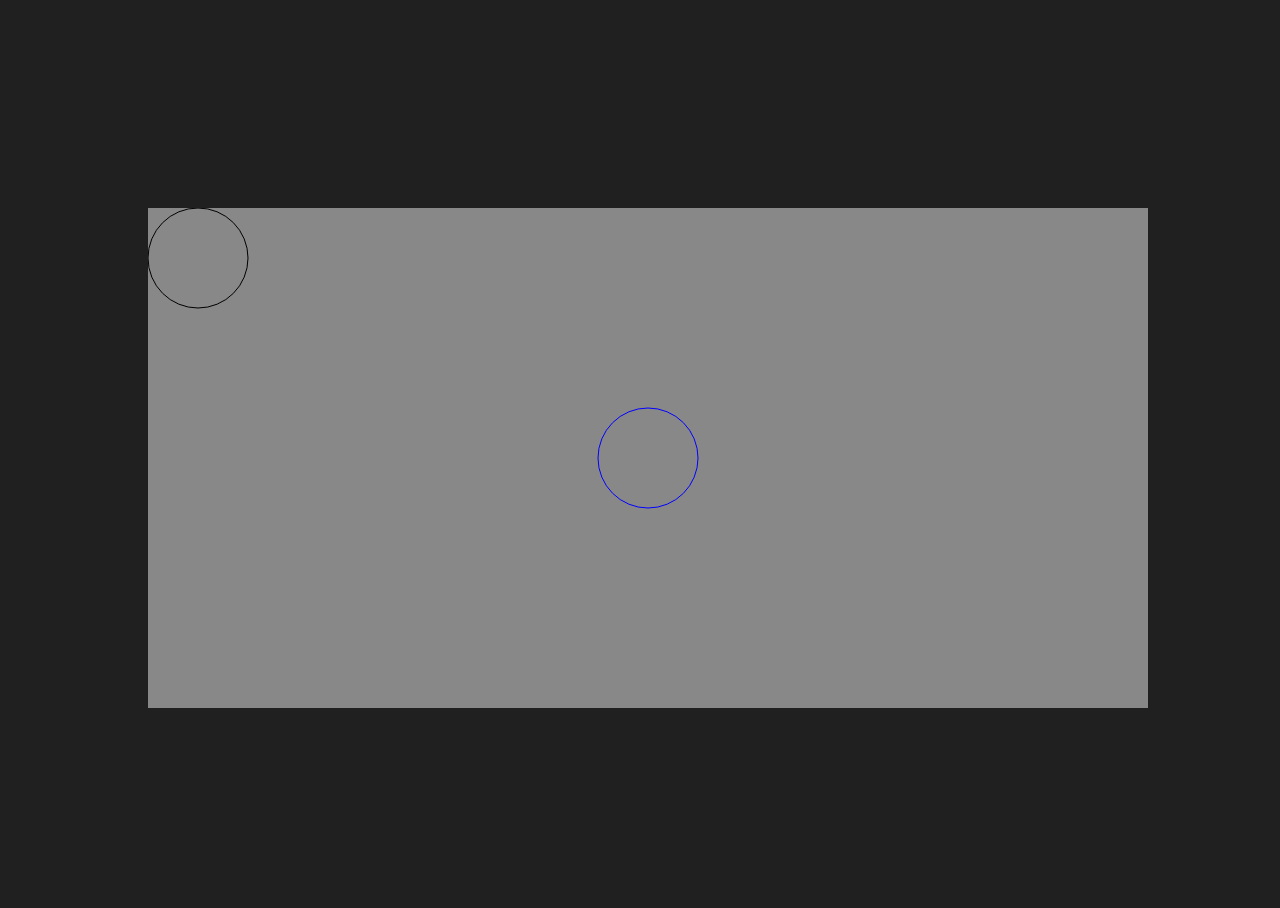
==== index.html @ 9e9cea3a "Rename Colisao circular.html to index.html" ====
<!DOCTYPE html>
<html>
    <head>
        <meta charset="utf-8"/>
        <title> Colisão retangular </title>
        <link rel="stylesheet" type="text/css" href="css/estilo.css"></link>
        <script type="text/javascript" src="js/colisao_circular.js"></script>
    </head>
    <body>
        <canvas id="canvas" width="1000px" height="500px"></canvas>
    </body>
</html>
---- css/estilo.css ----
html, body{
    width: 100%;
    height: 100%;
}
body{
    background-color: #202020;
    display: flex;
    justify-content: center;
    align-items: center;
}
canvas{
    background-color: #888;    
}
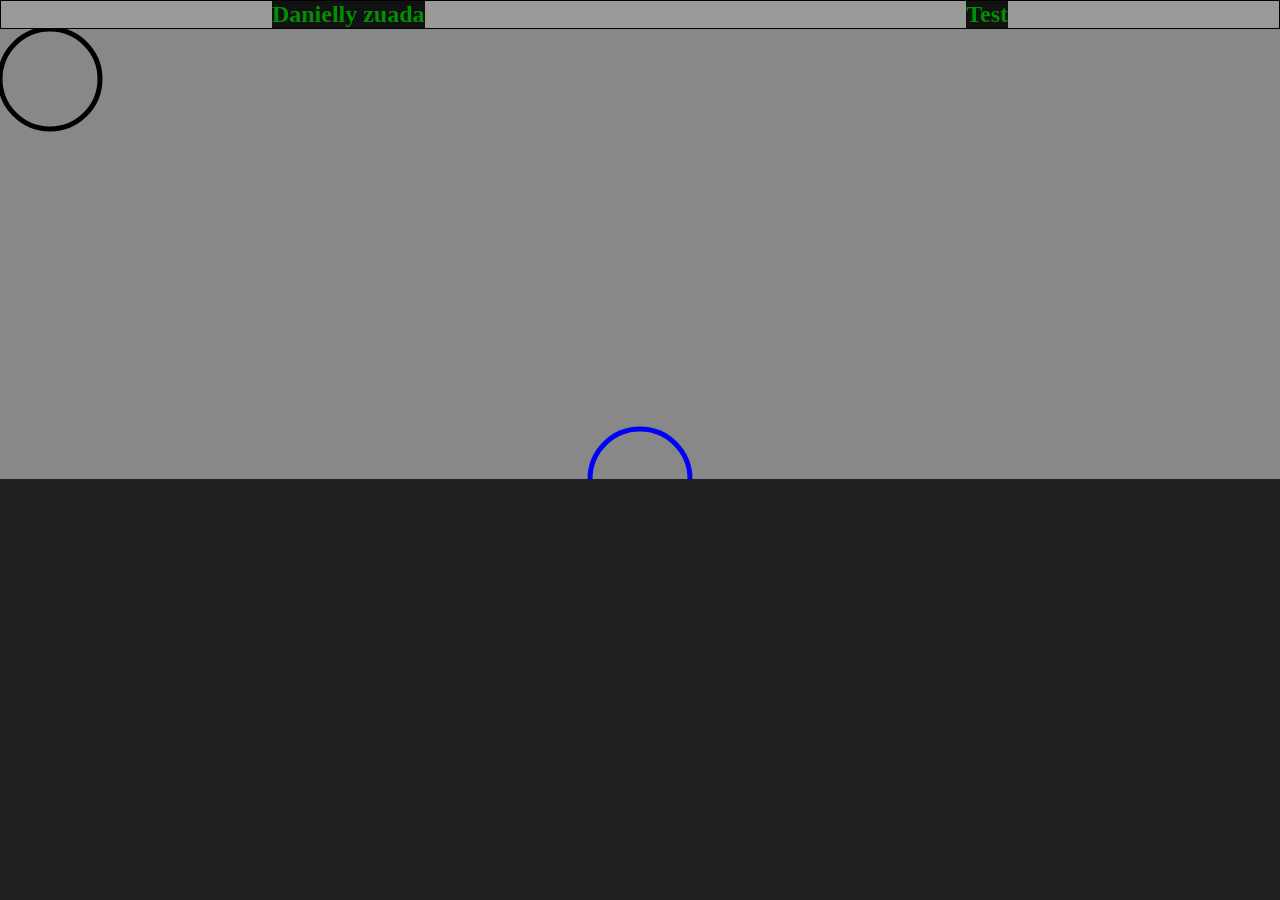
==== commit d2598be8: "Test" ====
--- a/index.html
+++ b/index.html
@@ -2,11 +2,19 @@
 <html>
     <head>
         <meta charset="utf-8"/>
-        <title> Colisão retangular </title>
+        <title> Portfólio - Vinicius </title>
         <link rel="stylesheet" type="text/css" href="css/estilo.css"></link>
         <script type="text/javascript" src="js/colisao_circular.js"></script>
     </head>
     <body>
-        <canvas id="canvas" width="1000px" height="500px"></canvas>
+    	<div>
+    		<nav id="navigation">
+    			<h1 class="title">Danielly zuada</h1>	
+    			<h2 class="title">Test</h1>	
+    		</nav>
+    	</div>
+    	<div>
+        	<canvas id="canvas"></canvas>
+        </div>
     </body>
 </html>
--- a/css/estilo.css
+++ b/css/estilo.css
@@ -1,13 +1,31 @@
 html, body{
     width: 100%;
     height: 100%;
+    margin: 0;
+    padding: 0;
 }
 body{
     background-color: #202020;
-    display: flex;
-    justify-content: center;
-    align-items: center;
+    display: table;
 }
 canvas{
     background-color: #888;    
+    display: flex;
+	align-items: stretch;
+	margin: auto;
+}
+
+nav{
+	display: flex;
+	align-items: stretch;
+    margin: 0;
+    border: 1px solid black; 
+    padding: 0;
+	background-color: #999999;
+}
+
+.title {
+	margin: auto;
+	background-color: #111111;
+	color: #009000;
 }
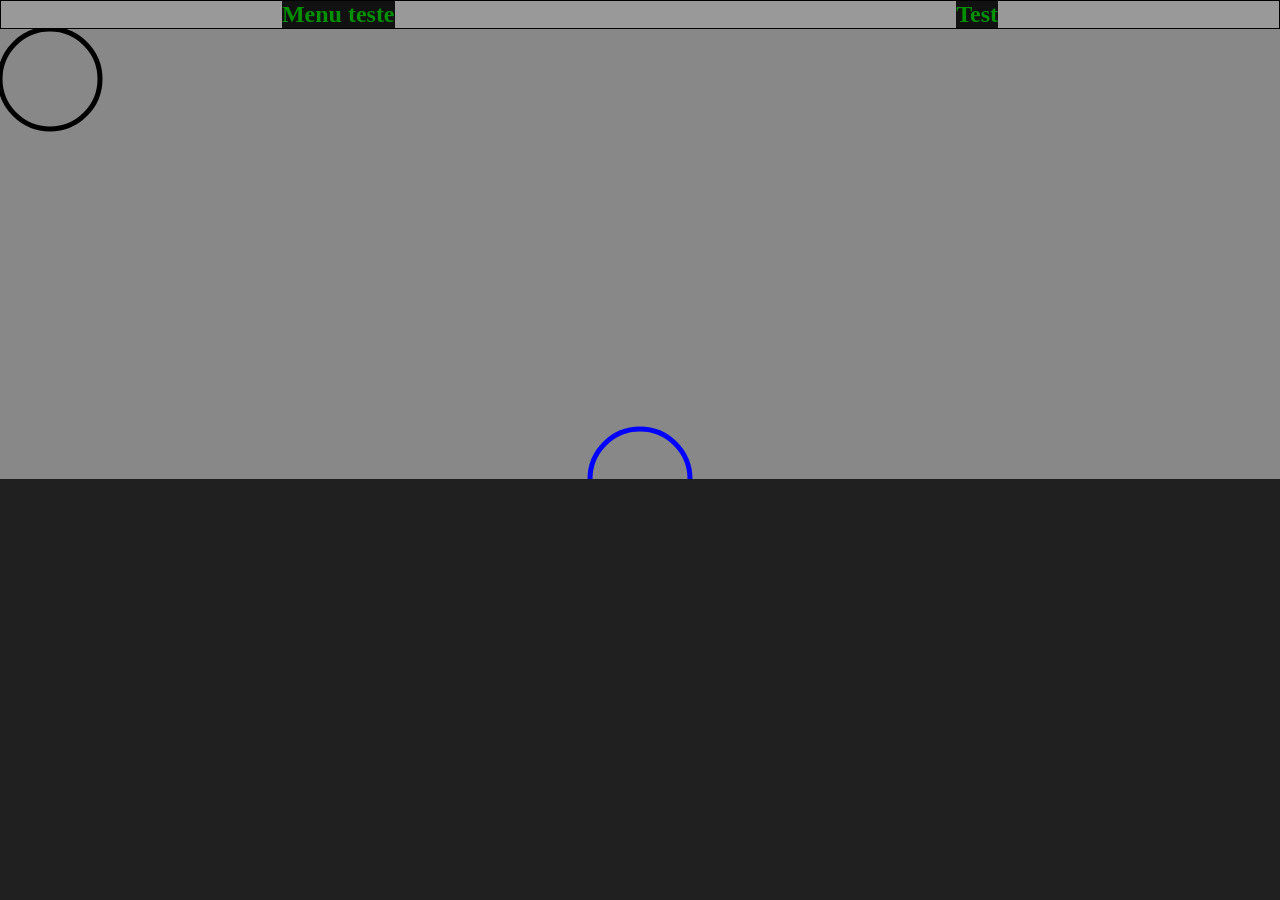
==== commit 2cc90ad8: "Fixing danielly zuada" ====
--- a/index.html
+++ b/index.html
@@ -9,7 +9,7 @@
     <body>
     	<div>
     		<nav id="navigation">
-    			<h1 class="title">Danielly zuada</h1>	
+    			<h1 class="title">Menu teste</h1>	
     			<h2 class="title">Test</h1>	
     		</nav>
     	</div>
